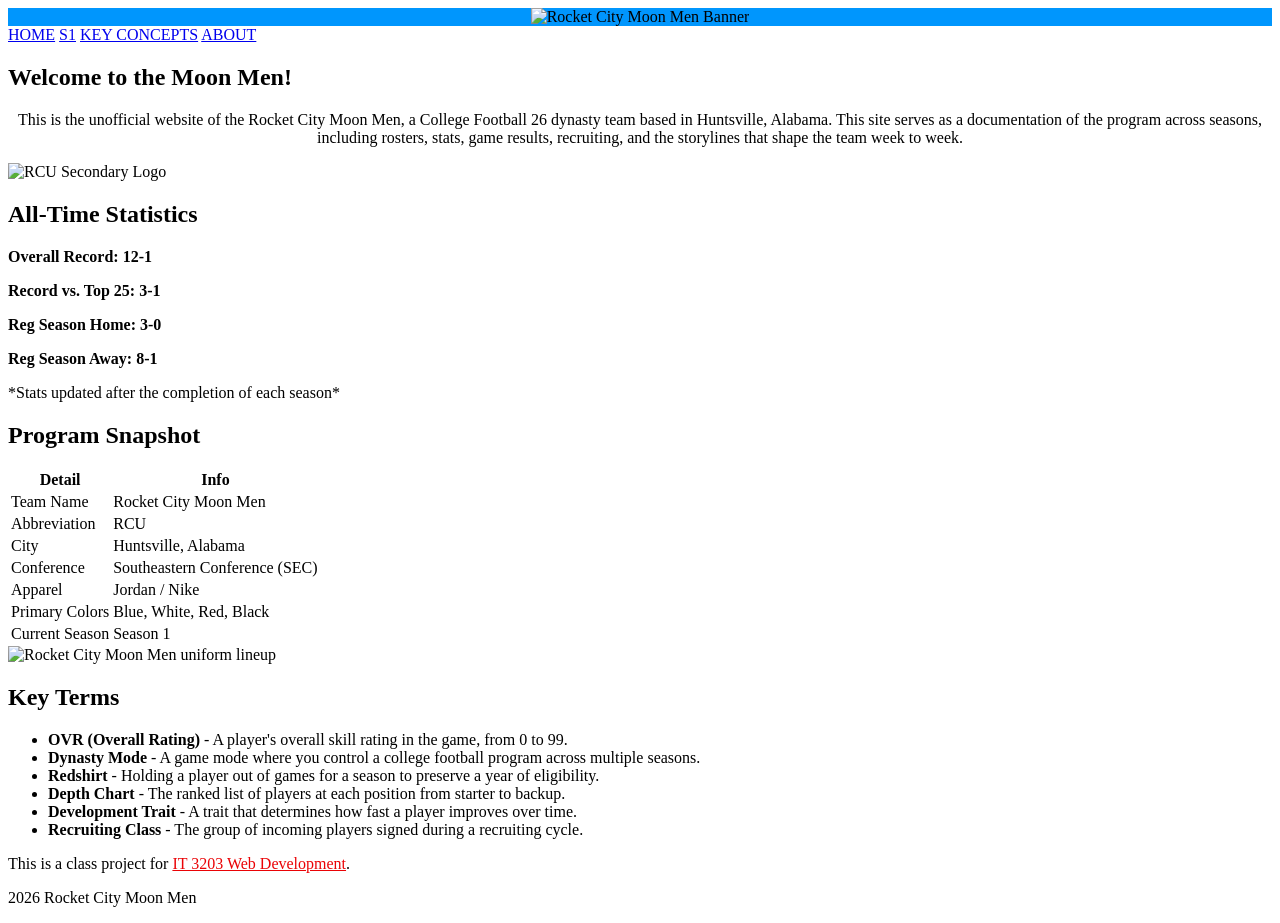
==== index.html @ a7f4004f "Picture Changes Fixed Picture Bug" ====
<!DOCTYPE html>
<html lang="en">
<head>
<meta charset="UTF-8">
<meta name="viewport" content="width=device-width, initial-scale=1.0">
<title>Rocket City Moon Men | Home Page</title>
<link rel="stylesheet" href="style.css">
</head>

<body>
<div style="text-align: center; background-color: #0096fd;">
<img src="images/Final-Web-Banner.png" alt="Rocket City Moon Men Banner" style="width: 100%;">
</div>

<nav class="navbar">
<a href="index.html" class="nav-link nav-active">HOME</a>
<a href="2-Season1.html" class="nav-link">S1</a>
<a href="3-Concepts.html" class="nav-link">KEY CONCEPTS</a>
<a href="4-About.html" class="nav-link">ABOUT</a>
</nav>

<div id="main-content">

<h2>Welcome to the Moon Men!</h2>
<p style="text-align: center;">
This is the unofficial website of the Rocket City Moon Men, 
a College Football 26 dynasty team based in Huntsville, Alabama. 
This site serves as a documentation of the program across seasons, 
including rosters, stats, game results, recruiting, and the 
storylines that shape the team week to week.
</p>

<div class="image-center">
<img src="images/Secondary-Logo.png" alt="RCU Secondary Logo" style="max-width: 400px;">
</div>

<h2>All-Time Statistics</h2>
<div class="centered-text">
<p><b>Overall Record: 12-1 </b></p>
<p><b>Record vs. Top 25:  3-1 </b></p>
<p><b>Reg Season Home: 3-0 </b></p>
<p><b>Reg Season Away: 8-1 </b></p>
        
</div>
<p class="note">*Stats updated after the completion of each season*</p>

<h2>Program Snapshot</h2>
<table>

<tr>
<th>Detail</th>
<th>Info</th>
</tr>
            
<tr>
<td>Team Name</td>
<td>Rocket City Moon Men</td>
</tr>
            
<tr>
<td>Abbreviation</td>
<td>RCU</td>
</tr>

<tr>
<td>City</td>
<td>Huntsville, Alabama</td>
</tr>
            
<tr>
<td>Conference</td>
<td>Southeastern Conference (SEC)</td>
</tr>
            
<tr>
<td>Apparel</td>
<td>Jordan / Nike</td>
</tr>
            
<tr>
<td>Primary Colors</td>
<td>Blue, White, Red, Black</td>
</tr>
            
<tr>
<td>Current Season</td>
<td>Season 1</td>
</tr>

</table>

<div class="uniforms-center">
<img src="images/Uniforms.png" alt="Rocket City Moon Men uniform lineup" style="max-width: 500px;">
</div>

<h2>Key Terms</h2>

<ul>
<li><b>OVR (Overall Rating)</b> - A player's overall skill rating in the game, from 0 to 99.</li>
<li><b>Dynasty Mode</b> - A game mode where you control a college football program across multiple seasons.</li>
<li><b>Redshirt</b> - Holding a player out of games for a season to preserve a year of eligibility.</li>
<li><b>Depth Chart</b> - The ranked list of players at each position from starter to backup.</li>
<li><b>Development Trait</b> - A trait that determines how fast a player improves over time.</li>
<li><b>Recruiting Class</b> - The group of incoming players signed during a recruiting cycle.</li>
</ul>

</div>

<div id="footer">
<p>This is a class project for <a href="https://ksuweb.github.io/IT3203/" style="color: #ea0306;">IT 3203 Web Development</a>.</p>
<p>2026 Rocket City Moon Men</p>
</div>

</body>
</html>
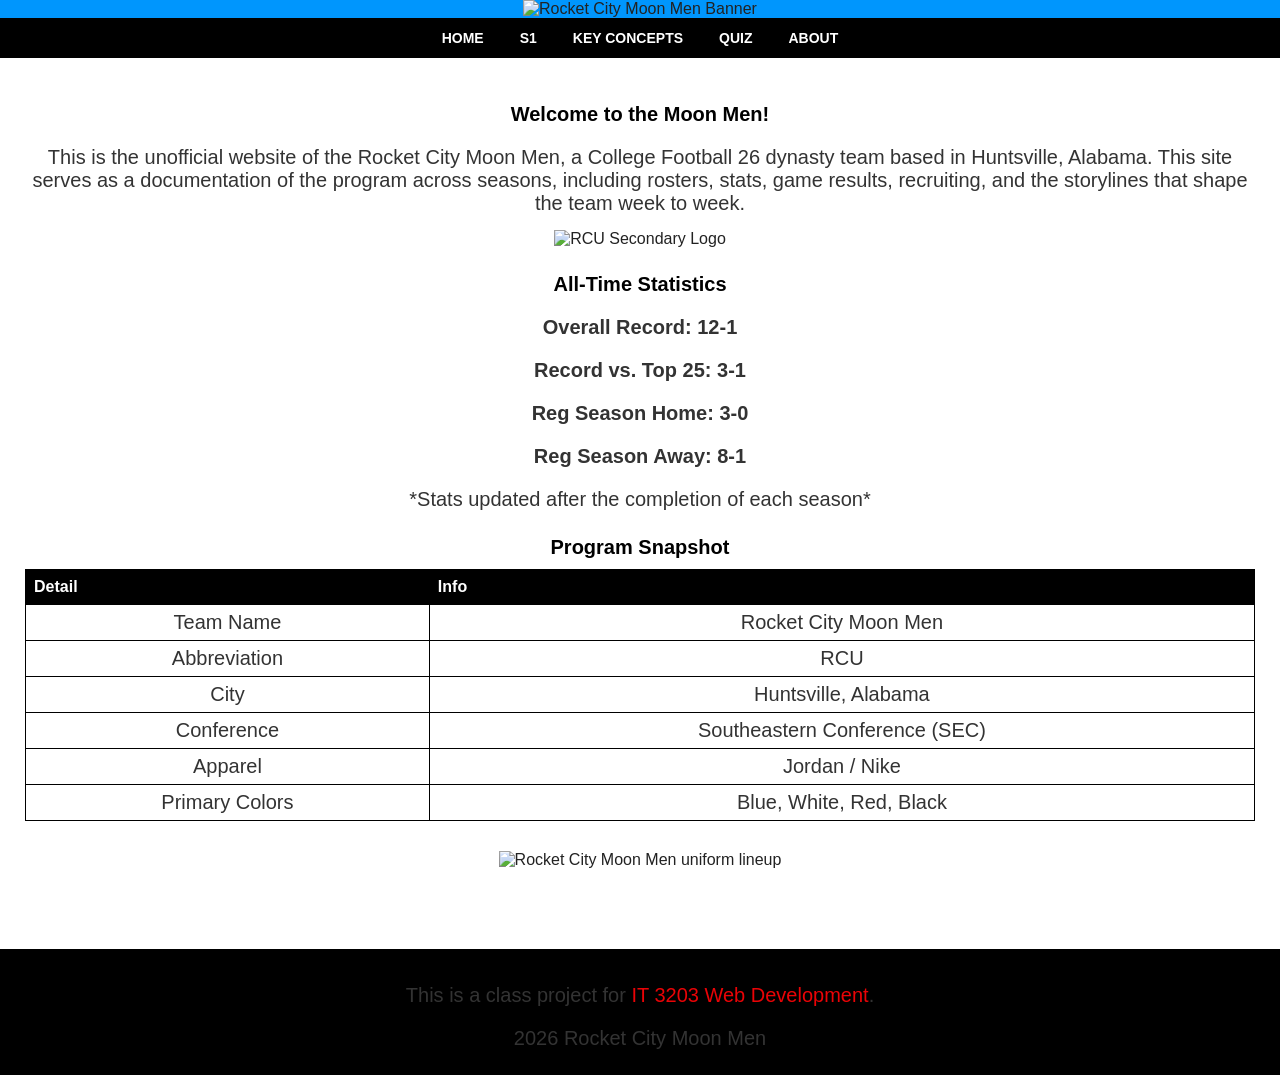
==== commit f9a15c9e: "Project Milestone 2 + Improvements Correction omitted first Improvement Update - Fixed an issue wher" ====
--- a/index.html
+++ b/index.html
@@ -13,10 +13,11 @@
 </div>
 
 <nav class="navbar">
-<a href="index.html" class="nav-link nav-active">HOME</a>
-<a href="2-Season1.html" class="nav-link">S1</a>
-<a href="3-Concepts.html" class="nav-link">KEY CONCEPTS</a>
-<a href="4-About.html" class="nav-link">ABOUT</a>
+<a href="index.html" class="nav-link">HOME</a>
+<a href="Season1.html" class="nav-link">S1</a>
+<a href="Concepts.html" class="nav-link nav-active">KEY CONCEPTS</a>
+<a href="Quiz.html" class="nav-link">QUIZ</a>
+<a href="About.html" class="nav-link">ABOUT</a>
 </nav>
 
 <div id="main-content">
@@ -41,7 +42,8 @@
 <p><b>Reg Season Home: 3-0 </b></p>
 <p><b>Reg Season Away: 8-1 </b></p>
         
-</div>
+
+<div class="centered-text"></div>
 <p class="note">*Stats updated after the completion of each season*</p>
 
 <h2>Program Snapshot</h2>
@@ -81,11 +83,6 @@
 <td>Primary Colors</td>
 <td>Blue, White, Red, Black</td>
 </tr>
-            
-<tr>
-<td>Current Season</td>
-<td>Season 1</td>
-</tr>
 
 </table>
 
@@ -93,17 +90,7 @@
 <img src="images/Uniforms.png" alt="Rocket City Moon Men uniform lineup" style="max-width: 500px;">
 </div>
 
-<h2>Key Terms</h2>
-
-<ul>
-<li><b>OVR (Overall Rating)</b> - A player's overall skill rating in the game, from 0 to 99.</li>
-<li><b>Dynasty Mode</b> - A game mode where you control a college football program across multiple seasons.</li>
-<li><b>Redshirt</b> - Holding a player out of games for a season to preserve a year of eligibility.</li>
-<li><b>Depth Chart</b> - The ranked list of players at each position from starter to backup.</li>
-<li><b>Development Trait</b> - A trait that determines how fast a player improves over time.</li>
-<li><b>Recruiting Class</b> - The group of incoming players signed during a recruiting cycle.</li>
-</ul>
-
+</div>
 </div>
 
 <div id="footer">
--- a/style.css
+++ b/style.css
@@ -0,0 +1,230 @@
+body 
+{ margin: 0; padding: 0; 
+  font-family: Verdana, sans-serif; 
+  background-color: #ffffff; 
+  color: #222222; }
+
+h1 
+{ font-size: 28px;          
+  color: #000000;            
+  text-align: center;        
+  margin-top: 25px;         
+  margin-bottom: 5px; }
+
+
+h2 
+{ font-size: 20px;
+  color: #000000;
+  text-align: center;
+  margin-top: 25px;
+  margin-bottom: 10px; }
+
+h3 
+{ font-size: 18px;
+  color: #000000;
+  text-decoration: underline; 
+  margin-top: 18px;
+  margin-bottom: 5px; }
+
+
+p 
+{ font-size: 20px;
+  color: #333333;
+  margin-bottom: 10px; }
+
+a 
+{ color: #0096fd;            
+  text-decoration: none; }
+
+table 
+{ width: 100%;              
+  border-collapse: collapse; 
+  margin-top: 10px;
+  margin-bottom: 15px; }
+
+
+th 
+{ background-color: #000000;
+  color: #ffffff;          
+  padding: 8px;               
+  text-align: left;          
+  border: 1px solid #000000; }
+
+td 
+{ padding: 6px 8px;
+  font-size: 20px;
+  border: 1px solid #000000; 
+  color: #333333; }
+
+ul 
+{ padding-left: 25px;
+  color: #333333; }
+
+li { margin-bottom: 6px;
+     font-size: 20px;   }
+
+img 
+{ max-width: 100%;
+  margin: 0 auto;
+  height: auto; }
+
+#banner 
+{ background-color: #0096fd;
+  text-align: center;
+  padding: 50px 25px; }
+
+#main-content 
+{ max-width: 1250px;
+  margin: 0 auto;
+  padding: 20px 25px; }
+
+#footer 
+{ background-color: #000000;
+  text-align: center;
+  padding: 15px;
+  margin-top: 30px;
+  color: #999999;
+  font-size: 14px; }
+
+.navbar 
+{ display: flex;             
+  justify-content: center;   
+  flex-wrap: wrap;           
+  background-color: #000000;
+  padding: 0; }
+
+.nav-link 
+{ color: #ffffff;             
+  padding: 12px 18px;        
+  text-decoration: none;     
+  font-size: 14px;
+  font-weight: bold; }
+
+.nav-active 
+{ background-color: #000000;
+  color: #ffffff; }
+
+.banner-logo 
+{ display: block;             
+  max-height: 300px;          
+  margin: 0 auto;           
+  margin-bottom: 10px; }
+
+.banner-title 
+{ color: #ffffff;          
+  font-size: 28px;
+  font-weight: bold;
+  margin: 0; }
+
+.banner-subtitle 
+{ color: #ffffff;
+  font-size: 16px;
+    margin: 5px 0 0 0; }
+
+.centered-text { text-align: center; }
+
+.bold { font-weight: bold;}
+
+
+.image-center 
+{ text-align: center;
+  margin: 15px 0; }
+
+
+.star-player 
+{ color: #0096fd;
+  font-weight: bold; }
+
+
+.info-row 
+{ display: flex;              
+  justify-content: center;    
+  gap: 25px;                  
+  margin: 20px 0;
+  text-align: center; }
+
+.info-box 
+{ flex: 1;
+  max-width: 380px; }
+
+.two-column 
+{ display: flex;
+  gap: 30px;
+  justify-content: center; }
+
+.column 
+{ flex: 1;
+  max-width: 400px; }
+
+.uniforms-center 
+{ text-align: center;
+  margin: 30px 0; }
+
+.uniforms-image 
+{ max-width: 400px;
+    width: 100%;
+    height: auto;
+    display: block;
+    margin: 0 auto; }
+
+.nav-link:hover 
+{ background-color: #ea0306;
+  color: #ffffff;
+  text-decoration: none; }
+
+.star-player:hover 
+{ color: #ea0306;
+  text-decoration: underline; }
+
+.win 
+{ color: #008800;
+  font-weight: bold; }
+
+.loss 
+{ color: #ea0306;
+  font-weight: bold; }
+
+.quiz-question 
+{ margin-bottom: 25px;
+  padding: 15px;
+  border: 1px solid #000000; }
+ 
+.quiz-question p 
+{ font-weight: bold; }
+ 
+.quiz-result 
+{ padding: 10px;
+  margin-top: 5px;
+  font-weight: bold; }
+ 
+.correct 
+{ color: #008800; }
+ 
+.incorrect 
+{ color: #ea0306; }
+ 
+.quiz-score 
+{ text-align: center;
+  font-size: 24px;
+  font-weight: bold;
+  margin: 20px 0; }
+ 
+.pass 
+{ color: #008800; }
+ 
+.fail 
+{ color: #ea0306; }
+ 
+.quiz-btn 
+{ display: block;
+  margin: 15px auto;
+  padding: 12px 30px;
+  font-size: 16px;
+  font-weight: bold;
+  color: #ffffff;
+  background-color: #000000;
+  border: none;
+  cursor: pointer; }
+ 
+.quiz-btn:hover 
+{ background-color: #0096fd; }
